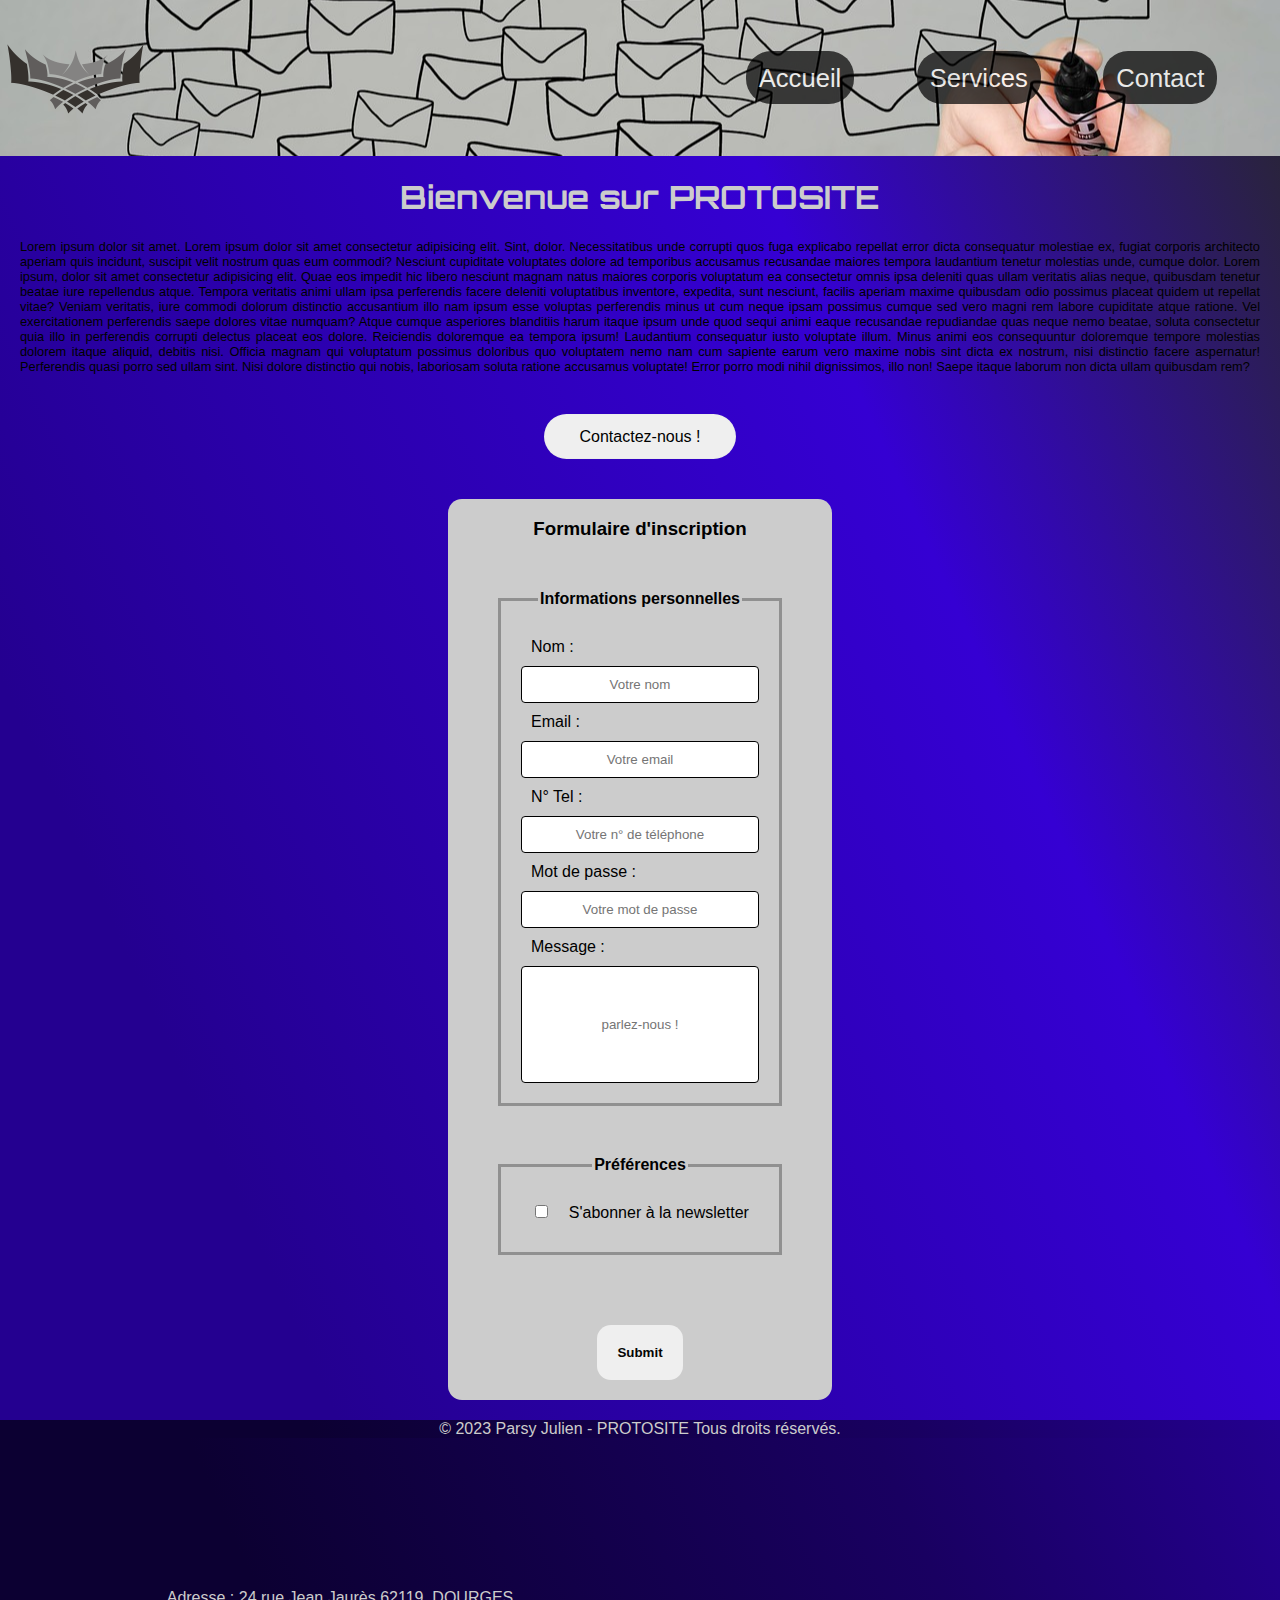
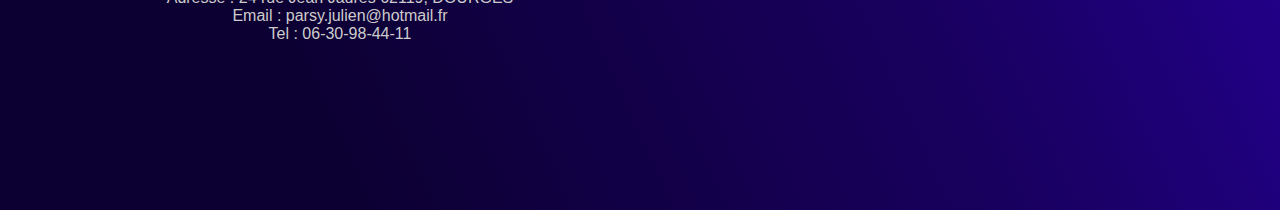
==== pages/contact.html @ 320b3b5c "second commit" ====
<!DOCTYPE html>
<html lang="fr">

<head>
    <meta charset="UTF-8">
    <meta name="viewport" content="width=device-width, initial-scale=1.0">
    <title>Accueil</title>
    <link rel="stylesheet" href="/Styles/style.css">
    <link rel="stylesheet" href="/Styles/style-contact.css">
    <link rel="preconnect" href="https://fonts.googleapis.com">
    <link rel="preconnect" href="https://fonts.gstatic.com" crossorigin>
    <link href="https://fonts.googleapis.com/css2?family=Orbitron&display=swap" rel="stylesheet">

</head>

<body>

    <!-- header -->

    <header>

        <a href="index.html"><img class="logo" src="/images/logo.png" alt="logo"></a>
        <button class="dropdown-btn">
            <svg xmlns="http://www.w3.org/2000/svg" viewBox="0 0 24 24" width="24" height="24">
                <path d="M3 4H21V6H3V4ZM3 11H21V13H3V11ZM3 18H21V20H3V18Z" fill="rgba(255,255,255,1)"></path>
            
            </svg>
        </button>
        <div class="navbar" id="navbar">
            <nav>
                <ul>
                    <li>
                        <a href="index.html" id="">Accueil</a>
                    </li>
                    <li>
                        <a href="service.html" id="">Services</a>
                    </li>
                    <li>
                        <a href="contact.html" id="">Contact</a>
                    </li>
                </ul>
            </nav>
        </div>
    </header>

    <div class="titre">
        <div>
            <h1>Bienvenue sur PROTOSITE</h1>
            <div class="paragraph">
             Lorem ipsum dolor sit amet. Lorem ipsum dolor sit amet consectetur adipisicing elit. Sint, dolor.
                Necessitatibus unde corrupti quos fuga explicabo repellat error dicta consequatur molestiae ex, fugiat
                corporis architecto aperiam quis incidunt, suscipit velit nostrum quas eum commodi? Nesciunt cupiditate
                voluptates dolore ad temporibus accusamus recusandae maiores tempora laudantium tenetur molestias unde,
                cumque dolor. Lorem ipsum, dolor sit amet consectetur adipisicing elit. Quae eos impedit hic libero
                nesciunt magnam natus maiores corporis voluptatum ea consectetur omnis ipsa deleniti quas ullam
                veritatis alias neque, quibusdam tenetur beatae iure repellendus atque. Tempora veritatis animi ullam
                ipsa perferendis facere deleniti voluptatibus inventore, expedita, sunt nesciunt, facilis aperiam maxime
                quibusdam odio possimus placeat quidem ut repellat vitae? Veniam veritatis, iure commodi dolorum
                distinctio accusantium illo nam ipsum esse voluptas perferendis minus ut cum neque ipsam possimus cumque
                sed vero magni rem labore cupiditate atque ratione. Vel exercitationem perferendis saepe dolores vitae
                numquam? Atque cumque asperiores blanditiis harum itaque ipsum unde quod sequi animi eaque recusandae
                repudiandae quas neque nemo beatae, soluta consectetur quia illo in perferendis corrupti delectus
                placeat eos dolore. Reiciendis doloremque ea tempora ipsum! Laudantium consequatur iusto voluptate
                illum. Minus animi eos consequuntur doloremque tempore molestias dolorem itaque aliquid, debitis nisi.
                Officia magnam qui voluptatum possimus doloribus quo voluptatem nemo nam cum sapiente earum vero maxime
                nobis sint dicta ex nostrum, nisi distinctio facere aspernatur! Perferendis quasi porro sed ullam sint.
                Nisi dolore distinctio qui nobis, laboriosam soluta ratione accusamus voluptate! Error porro modi nihil
                dignissimos, illo non! Saepe itaque laborum non dicta ullam quibusdam rem? 
            </div>
            <div class="button">
            <button><a class="btncontact" href="#formulaire"> Contactez-nous !</a></button>
            </div>
        </div>

        <!-- SECTION FORMULAIRE -->
        
    <form id="formulaire" action="form">
        <section class="sectionprincipale">
                <section>
                    <h3>Formulaire d'inscription</h3>
                    <fieldset>
    
                        <!-- PART 1 FORMULAIRE -->
    
                        <legend>Informations personnelles</legend>
    
                        <div><label for="Nom">Nom :</label><input class="personalinfo" name="Nom" id="Nom" type="text" placeholder="Votre nom" required></div>
                        <div><label for="Email">Email :</label><input class="personalinfo" name="email" id="email" type="email" placeholder="Votre email" required></div>
                        <div><label for="numberphone">N° Tel :</label><input class="personalinfo" name="numberphone" id="numberphone" type="tel" placeholder="Votre n° de téléphone" required></div>
                        <div><label for="Password">Mot de passe :</label><input class="personalinfo" name="Password" id="Password" type="password" placeholder="Votre mot de passe" required></div>
                        <div><label for="textarea">Message :</label><input class="personalinfo textarea" name="textarea" id="textarea" type="textarea" placeholder="parlez-nous !" required></div>
                    </fieldset>
    
                    <!-- PART 2 FORMULAIRE -->
    
                    <fieldset>
                        <legend>Préférences</legend>
                        <div>
                            <label for="S'abonner à la newsletter"> <span><input type="checkbox"> <span>&nbsp&nbsp&nbsp</span></span>S'abonner à la newsletter</label>
                            
                        </div>
                    </fieldset>
                    <input type="submit">
                </section>
        </section>
    </form>
    <!-- Pied de page -->

<footer>
        <div>
            <p>&copy; 2023 Parsy Julien - PROTOSITE Tous droits réservés.</p>
        </div>
            <div class="footer-container">
                <div>
                    <ul>
                        <li>Adresse : 24 rue Jean Jaurès 62119, DOURGES</li>
                        <li>Email : parsy.julien@hotmail.fr</li>
                        <li>Tel : 06-30-98-44-11</li>
                        <li class="social-icon">
                            <a href="https://www.instagram.com" target="_blank"><i class="bx bxl-instagram"
                                    style='color:#ffffff'></i></a>
                            <a href="https://www.facebook.com" target="_blank"><i class='bx bxl-facebook-square'
                                    style='color:#ffffff'></i></i></a>
                            <a href="https://www.instagram.com" target="_blank"><i class="bx bxl-linkedin"
                                    style='color:#ffffff'></i></a>
                        </li>
                    </ul>
                </div>
                <div class="carte.container">
                    <iframe
                        src="https://www.google.com/maps/embed?pb=!1m18!1m12!1m3!1d2541.572746020817!2d2.811384777099307!3d50.430431571588365!2m3!1f0!2f0!3f0!3m2!1i1024!2i768!4f13.1!3m3!1m2!1s0x47dd30f32995b9ed%3A0x227e61b83fe3bfcd!2sLouvre%20Lens%20Vall%C3%A9e!5e0!3m2!1sfr!2sfr!4v1691738329120!5m2!1sfr!2sfr"
                        width="600" height="450" style="border:0;" allowfullscreen="" loading="lazy"
                        referrerpolicy="no-referrer-when-downgrade"></iframe>
                </div>
            </div>
</footer>
</body>

</html>
---- Styles/style.css ----
/* Style général body */
* {
    list-style: none;
    text-align: center;
    font-family: 'Ubuntu', sans-serif;
    text-decoration: none;
}

h1 {
    font-family: 'Orbitron', sans-serif;
}
.paragraph {
    margin: 20px;
    text-align: justify;
    font-size: 1vw;
}

h1,
h2 {
    color: #ccc;
    text-align: center;
    width: 100%;
}

a {
    color: black;
}

/* Background du body */

body {
    margin: 0;
    background: linear-gradient(245.59deg, #282828 0%, #3500D3 28.53%, #240090 75.52%);
}

/* Pour que tous les éléments à l'intérieur de div prennent 100% de la largeur */
div>*:not(button, img, video, .paragraph) {
    width: 100%;
    box-sizing: border-box;
    /* Inclure les marges et les bordures dans la largeur */
}

/* Style du header */
.dropdown-btn {
    display: none;
}

.logo {
    width: 150px;
    height: 150px;
}

header {
    display: flex;
    flex-wrap: wrap;
    align-items: center;
    justify-content: space-between;
    font-size: 2vw;
    background: linear-gradient(245.59deg, #240090 0%, #190061 28.53%, #0C0032 75.52%);
}

nav ul {
    display: flex;
    margin: 0;
    padding: 0;
}

nav ul li {
    margin-right: 50px;
}

nav ul li a {
    color: rgb(255, 255, 255);
    background-color: rgba(171, 166, 166, 0.104);
    opacity: 0.7;
    border-width: 1px;
    border-radius: 25px;
    padding: 1vw 1vw;
    margin-right: 1vw;


}

a:hover {
    background-color: transparent;
    color: #ccc;
}

/* boutons */

.button {
    padding: 20px;
}

button {
    border-width: 1px;
    border-radius: 25px;
    padding: 1vw 1vw;
    width: 15vw;
    font-size: 1em;
    text-align: center;
    border-color: rgba(77, 149, 89, 0.021);
    cursor: pointer;
}

button:hover {
    background-color: transparent;
    border-color: white;
    /* Couleur de l'icône au survol */
}

/* Pied de page */

footer,
p {
    color: #ccc;
    background: linear-gradient(245.59deg, #240090 0%, #190061 28.53%, #0C0032 75.52%);
    text-align: center;
    padding: 0;
    margin: 0;
}

footer i {
    font-size: 2em;
}

/* Style de la carte */

.footer-container {
    display: flex;
    flex-wrap: wrap;
    align-items: center;
    justify-content: space-between;
}

.footer-container>div {
    flex: 1;
    width: 48%;
    margin-bottom: 1em;
}

iframe {
    height: 20vw;
    display: block;
    margin: 50px auto;
    max-width: 50%;
}

/* Media query pour les appareils mobiles */
@media screen and (max-width: 767px) {
    .paragraph{
        margin: 0 0px;
    }
    
    button {
        margin: 5px;
        font-size: 5vw;
    }

    .logo {
        display: none;
    }

    header {
        display: grid;
        grid-template-columns: 1fr auto;
        align-items: center;
    }

    img {
        margin-top: 50vw;
        width: 75vw;
    }

    .dropdown-btn {
        display: block;
        margin: 0px 0px;
        background-color: #dbe7db00;
        color: white;
        border: none;
        cursor: pointer;
    }

    .navbar {
        display: none;
        position: absolute;
        background-color: #00000000;
        padding: 0;
        right: 0;
        top: 15px;
        list-style-type: none;
        margin: 0;
        grid-column: 2;
    }

    nav ul {
        display: block;
        margin: 0;
        padding: 0;
    }

    nav ul li a {
        display: block;
        padding: 20px;
        text-decoration: none;
        font-size: 20px;
        color: rgb(248, 248, 248);
    }

    .dropdown-btn:focus+.navbar,
    .navbar:focus,
    .navbar:active {
        display: grid;
    }

    button {
        min-width: 80%;
        padding: 2vw 2vw;
    }

    .footer-container>div {
        width: 100%;
    }

    .footer-container {
        flex-direction: column;
        width: 100%;
    }

    .info-container,
    .carte-container,
    iframe {
        width: 100%;
        height: 100%;
    }
    a{
        width: 100%;
    }

}

/* Media query pour les tablettes */
@media screen and (min-width: 768px) and (max-width: 1023px) {
    .paragraph{
        font-size: 2vw;
    
    }
    
    .logo {
        display: none;
    }

    header {
        display: grid;
        grid-template-columns: 1fr auto;
        align-items: center;
    }

    img {
        margin-top: 50vw;
        width: 75vw;
    }


    section {
        left: 12vw;
        top: 23vw;
    }

    .dropdown-btn {
        display: block;
        margin: 0 0;
        background-color: #dbe7db00;
        color: white;
        border: none;
        cursor: pointer;
    }

    .navbar {
        display: none;
        position: absolute;
        background-color: #ad282800;
        padding: 0;
        right: 0;
        top: 40px;
        list-style-type: none;
        margin: 0;
        grid-column: 2;
    }

    nav ul {
        display: block;
        margin: 0;
        padding: 0;
    }

    nav ul li a {
        display: block;
        padding: 10px;
        text-decoration: none;
        color: rgb(248, 248, 248);
    }

    .dropdown-btn:focus+.navbar,
    .navbar:focus,
    .navbar:active {
        display: grid;
    }

    nav ul li a {
        display: block;
        padding: 50px;
        text-decoration: none;
        font-size: 20px;
        color: rgb(248, 248, 248);
    }
    .button {
        min-width: 20%;
        margin: 1vw;
    }
    a{
        width: 100%;
    }

    .footer-container>div {
        width: 100%;
    }

    .footer-container {
        flex-direction: column;
        width: 100%;
    }

    .info-container,
    .carte-container,
    iframe {
        width: 100%;
        height: 100%;
    }


}


/* ... (styles pour les écrans larges) ... */
---- Styles/style-contact.css ----
header {
    background-image: url(/images/backgroundimage.jpg);
    background-position: center;
    background-size: cover;
}

nav ul li a {
    color: rgb(255, 255, 255);
    background-color: black;
    opacity: 0.7;
    border-width: 1px;
    border-radius: 25px;
    padding: 1vw 1vw;
    margin-right: 1vw;
}

a:hover {
    color: #000000;
    font-weight: bold;
    opacity: none;
}

/* FORMULAIRE */

.sectionprincipale {
    background-color: #ccc;
    border-radius: 14px;
    width: 30vw;
}

form {
    display: flex;
    flex-wrap: wrap;
    justify-content: center;
    align-items: center;
    width: 100vw;
    padding: 20px 20px;
}

fieldset {
    margin: 50px;
    border: 3px solid #0000004b;
    padding: 20px 20px;
}

legend {
    font-weight: bold;
}

label {
    display: block;
    margin: 10px;
    text-align: start;

}

.personalinfo {
    display: flex;
    width: 95%;
    padding: 10px;
    border: 1px solid #000000;
    border-radius: 4px;

}

.textarea {
    padding: 50px;
}

input[type="checkbox"] {
    margin-top: -9px;

}

input[type="submit"] {
    font-weight: bold;
    border-radius: 14px;
    color: rgb(5, 5, 5);
    border: none;
    padding: 20px 20px;
    margin: 20px;
    cursor: pointer;

}

@media screen and (max-width: 767px) {

    .sectionprincipale{
        min-width: 100%;
    }

    nav ul li a {
        display: block;
        padding: 50px;
        text-decoration: none;
        font-size: 20px;
        color: rgb(248, 248, 248);
    }

}

@media screen and (min-width: 768px) and (max-width: 1023px) {
    .sectionprincipale{
        min-width: 80%;
    }

    nav ul li a {
        display: block;
        padding: 50px;
        text-decoration: none;
        font-size: 20px;
        color: rgb(248, 248, 248);
    }

}
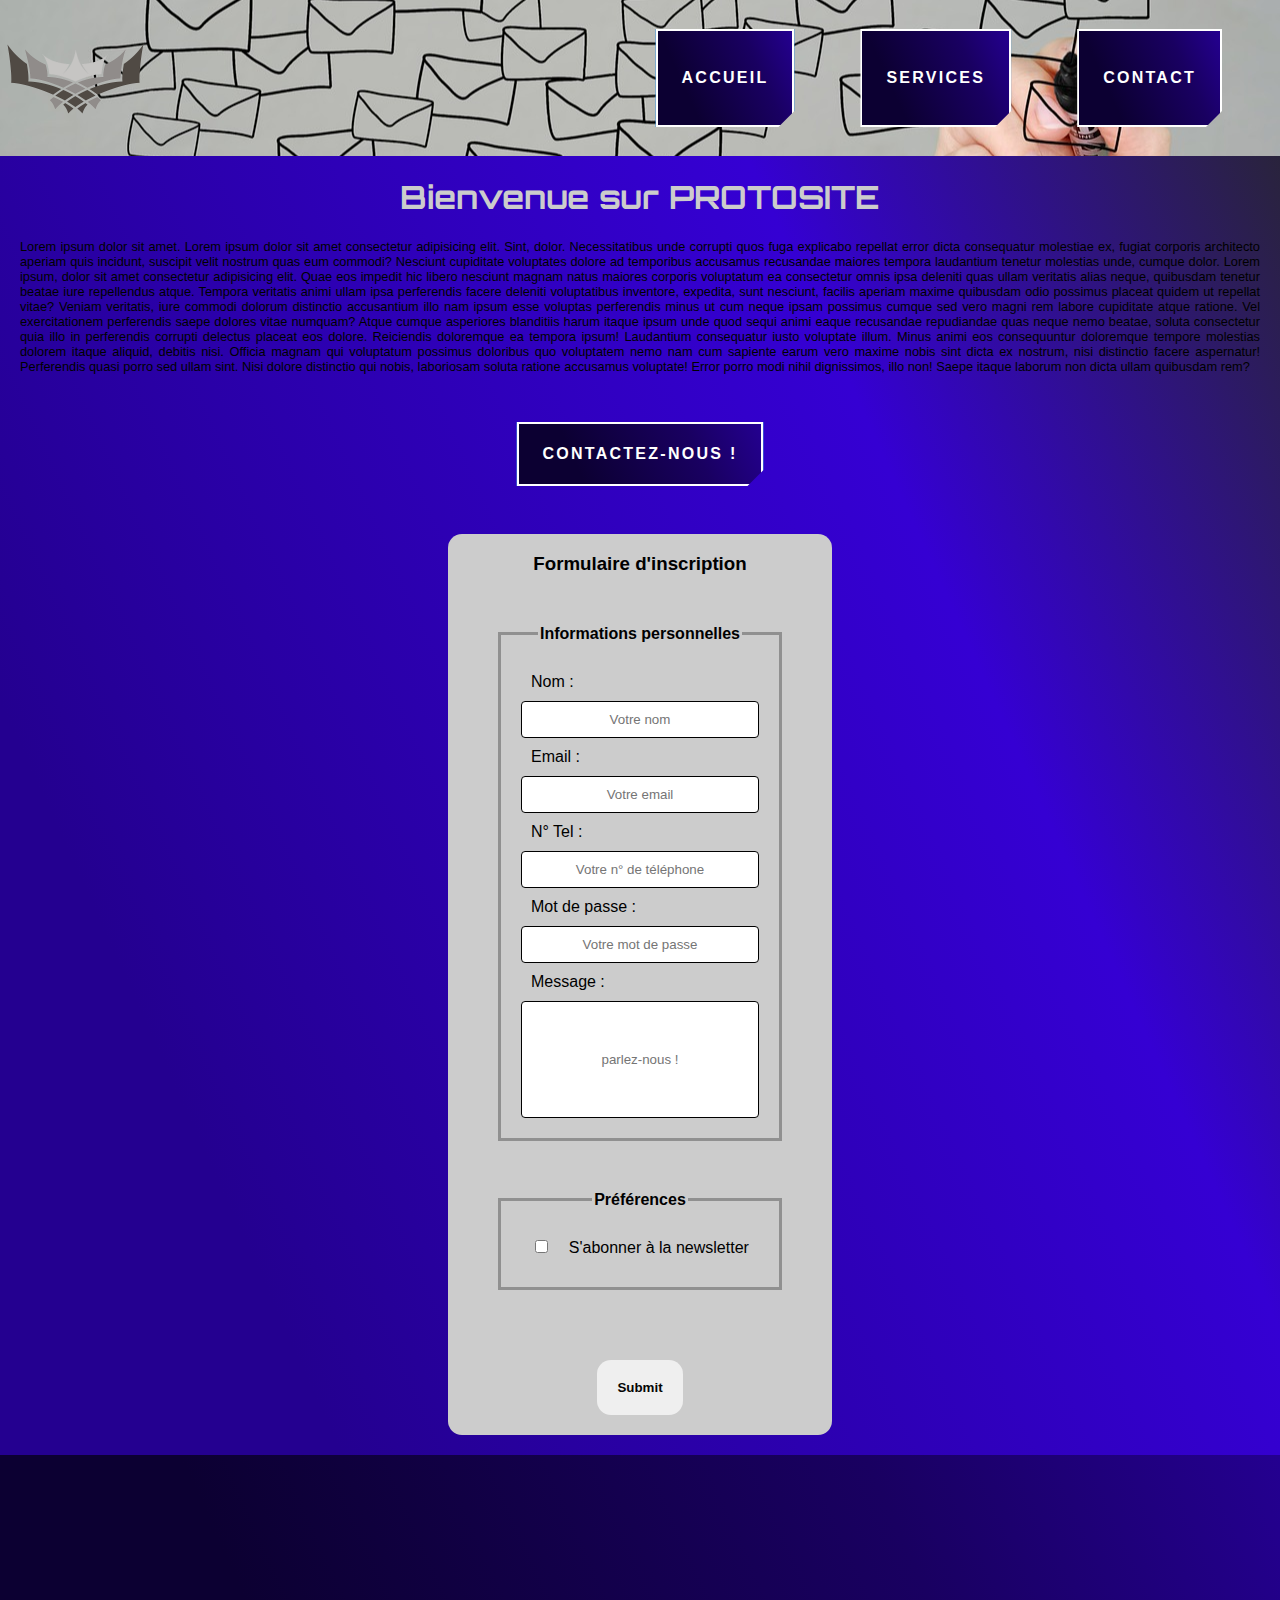
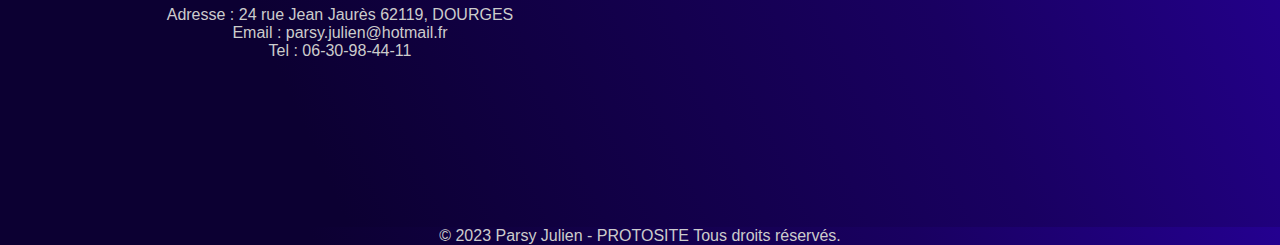
==== commit 8d323864: "MàJ responsive" ====
--- a/pages/contact.html
+++ b/pages/contact.html
@@ -107,32 +107,32 @@
     <!-- Pied de page -->
 
 <footer>
+    <div class="footer-container">
         <div>
-            <p>&copy; 2023 Parsy Julien - PROTOSITE Tous droits réservés.</p>
-        </div>
-            <div class="footer-container">
-                <div>
                     <ul>
                         <li>Adresse : 24 rue Jean Jaurès 62119, DOURGES</li>
                         <li>Email : parsy.julien@hotmail.fr</li>
                         <li>Tel : 06-30-98-44-11</li>
                         <li class="social-icon">
                             <a href="https://www.instagram.com" target="_blank"><i class="bx bxl-instagram"
-                                    style='color:#ffffff'></i></a>
-                            <a href="https://www.facebook.com" target="_blank"><i class='bx bxl-facebook-square'
+                                style='color:#ffffff'></i></a>
+                                <a href="https://www.facebook.com" target="_blank"><i class='bx bxl-facebook-square'
                                     style='color:#ffffff'></i></i></a>
-                            <a href="https://www.instagram.com" target="_blank"><i class="bx bxl-linkedin"
-                                    style='color:#ffffff'></i></a>
-                        </li>
-                    </ul>
-                </div>
-                <div class="carte.container">
-                    <iframe
-                        src="https://www.google.com/maps/embed?pb=!1m18!1m12!1m3!1d2541.572746020817!2d2.811384777099307!3d50.430431571588365!2m3!1f0!2f0!3f0!3m2!1i1024!2i768!4f13.1!3m3!1m2!1s0x47dd30f32995b9ed%3A0x227e61b83fe3bfcd!2sLouvre%20Lens%20Vall%C3%A9e!5e0!3m2!1sfr!2sfr!4v1691738329120!5m2!1sfr!2sfr"
-                        width="600" height="450" style="border:0;" allowfullscreen="" loading="lazy"
-                        referrerpolicy="no-referrer-when-downgrade"></iframe>
-                </div>
-            </div>
+                                    <a href="https://www.instagram.com" target="_blank"><i class="bx bxl-linkedin"
+                                        style='color:#ffffff'></i></a>
+                                    </li>
+                                </ul>
+                            </div>
+                            <div class="carte.container">
+                                <iframe
+                                src="https://www.google.com/maps/embed?pb=!1m18!1m12!1m3!1d2541.572746020817!2d2.811384777099307!3d50.430431571588365!2m3!1f0!2f0!3f0!3m2!1i1024!2i768!4f13.1!3m3!1m2!1s0x47dd30f32995b9ed%3A0x227e61b83fe3bfcd!2sLouvre%20Lens%20Vall%C3%A9e!5e0!3m2!1sfr!2sfr!4v1691738329120!5m2!1sfr!2sfr"
+                                width="600" height="450" style="border:0;" allowfullscreen="" loading="lazy"
+                                referrerpolicy="no-referrer-when-downgrade"></iframe>
+                            </div>
+                        </div>
+                        <div>
+                            <p>&copy; 2023 Parsy Julien - PROTOSITE Tous droits réservés.</p>
+                        </div>
 </footer>
 </body>
 
--- a/Styles/style.css
+++ b/Styles/style.css
@@ -9,6 +9,7 @@
 h1 {
     font-family: 'Orbitron', sans-serif;
 }
+
 .paragraph {
     margin: 20px;
     text-align: justify;
@@ -23,7 +24,8 @@
 }
 
 a {
-    color: black;
+    color: rgb(255, 255, 255);
+
 }
 
 /* Background du body */
@@ -70,20 +72,40 @@
 }
 
 nav ul li a {
-    color: rgb(255, 255, 255);
-    background-color: rgba(171, 166, 166, 0.104);
-    opacity: 0.7;
-    border-width: 1px;
-    border-radius: 25px;
-    padding: 1vw 1vw;
-    margin-right: 1vw;
-
-
+    cursor: pointer;
+    --button-crop-size: 16px;
+    align-items: center;
+    display: inline-flex;
+    justify-content: center;
+    min-height: 64px;
+    vertical-align: middle;
+    padding: 15px 42px;
+    color: rgb(255, 255, 255);
+    font-family: inherit;
+    font-size: 16px;
+    letter-spacing: 2.26px;
+    font-weight: 700;
+    text-transform: uppercase;
+    line-height: 1;
+    background: linear-gradient(245.59deg, #240090 0%, #190061 28.53%, #0C0032 75.52%);
+    border: 2px solid rgb(255, 255, 255);
+    border-radius: 0px;
+    text-align: center;
+    text-decoration: none;
+    transition: all 0.1s ease-out 0s;
+    position: relative;
+    clip-path: polygon(0 0, 100% 0, 100% calc(100% - var(--button-crop-size)), calc(100% - var(--button-crop-size)) 100%, 0 100%);
+    z-index: 2;
+    padding-left: 24px;
+    padding-right: 24px;
+    margin: 0.5em;
+    outline: rgb(66, 153, 225) solid 1px !important
 }
 
 a:hover {
-    background-color: transparent;
-    color: #ccc;
+    color: rgb(255, 255, 255);
+    text-decoration: none;
+    filter: brightness(150%)
 }
 
 /* boutons */
@@ -93,20 +115,41 @@
 }
 
 button {
-    border-width: 1px;
-    border-radius: 25px;
-    padding: 1vw 1vw;
-    width: 15vw;
-    font-size: 1em;
-    text-align: center;
-    border-color: rgba(77, 149, 89, 0.021);
     cursor: pointer;
+    --button-crop-size: 16px;
+    align-items: center;
+    display: inline-flex;
+    justify-content: center;
+    min-height: 64px;
+    vertical-align: middle;
+    padding: 15px 42px;
+    color: rgb(255, 255, 255);
+    font-family: inherit;
+    font-size: 16px;
+    letter-spacing: 2.26px;
+    font-weight: 700;
+    text-transform: uppercase;
+    line-height: 1;
+    background: linear-gradient(245.59deg, #240090 0%, #190061 28.53%, #0C0032 75.52%);
+    border: 2px solid rgb(255, 255, 255);
+    border-radius: 0px;
+    text-align: center;
+    text-decoration: none;
+    transition: all 0.1s ease-out 0s;
+    position: relative;
+    clip-path: polygon(0 0, 100% 0, 100% calc(100% - var(--button-crop-size)), calc(100% - var(--button-crop-size)) 100%, 0 100%);
+    z-index: 2;
+    padding-left: 24px;
+    padding-right: 24px;
+    margin: 0.5em;
+    outline: rgb(66, 153, 225) solid 1px !important
+
 }
 
 button:hover {
-    background-color: transparent;
-    border-color: white;
-    /* Couleur de l'icône au survol */
+    color: rgb(255, 255, 255);
+    text-decoration: none;
+    filter: brightness(150%)
 }
 
 /* Pied de page */
@@ -148,13 +191,14 @@
 
 /* Media query pour les appareils mobiles */
 @media screen and (max-width: 767px) {
-    .paragraph{
+    .paragraph {
         margin: 0 0px;
     }
-    
+
     button {
         margin: 5px;
         font-size: 5vw;
+        
     }
 
     .logo {
@@ -185,12 +229,13 @@
         display: none;
         position: absolute;
         background-color: #00000000;
-        padding: 0;
+        padding: 20px;
         right: 0;
         top: 15px;
         list-style-type: none;
         margin: 0;
         grid-column: 2;
+        z-index: 100;
     }
 
     nav ul {
@@ -233,7 +278,8 @@
         width: 100%;
         height: 100%;
     }
-    a{
+
+    a {
         width: 100%;
     }
 
@@ -241,11 +287,11 @@
 
 /* Media query pour les tablettes */
 @media screen and (min-width: 768px) and (max-width: 1023px) {
-    .paragraph{
+    .paragraph {
         font-size: 2vw;
-    
-    }
-    
+
+    }
+
     .logo {
         display: none;
     }
@@ -314,11 +360,13 @@
         font-size: 20px;
         color: rgb(248, 248, 248);
     }
+
     .button {
         min-width: 20%;
         margin: 1vw;
     }
-    a{
+
+    a {
         width: 100%;
     }
 
--- a/Styles/style-contact.css
+++ b/Styles/style-contact.css
@@ -4,21 +4,7 @@
     background-size: cover;
 }
 
-nav ul li a {
-    color: rgb(255, 255, 255);
-    background-color: black;
-    opacity: 0.7;
-    border-width: 1px;
-    border-radius: 25px;
-    padding: 1vw 1vw;
-    margin-right: 1vw;
-}
 
-a:hover {
-    color: #000000;
-    font-weight: bold;
-    opacity: none;
-}
 
 /* FORMULAIRE */
 
@@ -85,22 +71,25 @@
 
 @media screen and (max-width: 767px) {
 
-    .sectionprincipale{
+    .sectionprincipale {
         min-width: 100%;
     }
 
-    nav ul li a {
-        display: block;
-        padding: 50px;
-        text-decoration: none;
-        font-size: 20px;
-        color: rgb(248, 248, 248);
+    .paragraph {
+        font-size: 4vw;
+        width: 100%;
+        padding: 20px;
+        flex-direction: column;
+        box-sizing: border-box;
+        display: flex;
+        flex-wrap: wrap;
+        align-items: center;
+        justify-content: space-between;
     }
-
 }
 
 @media screen and (min-width: 768px) and (max-width: 1023px) {
-    .sectionprincipale{
+    .sectionprincipale {
         min-width: 80%;
     }
 
@@ -112,4 +101,9 @@
         color: rgb(248, 248, 248);
     }
 
+    .paragraph {
+        font-size: 4vw;
+
+    }
+
 }